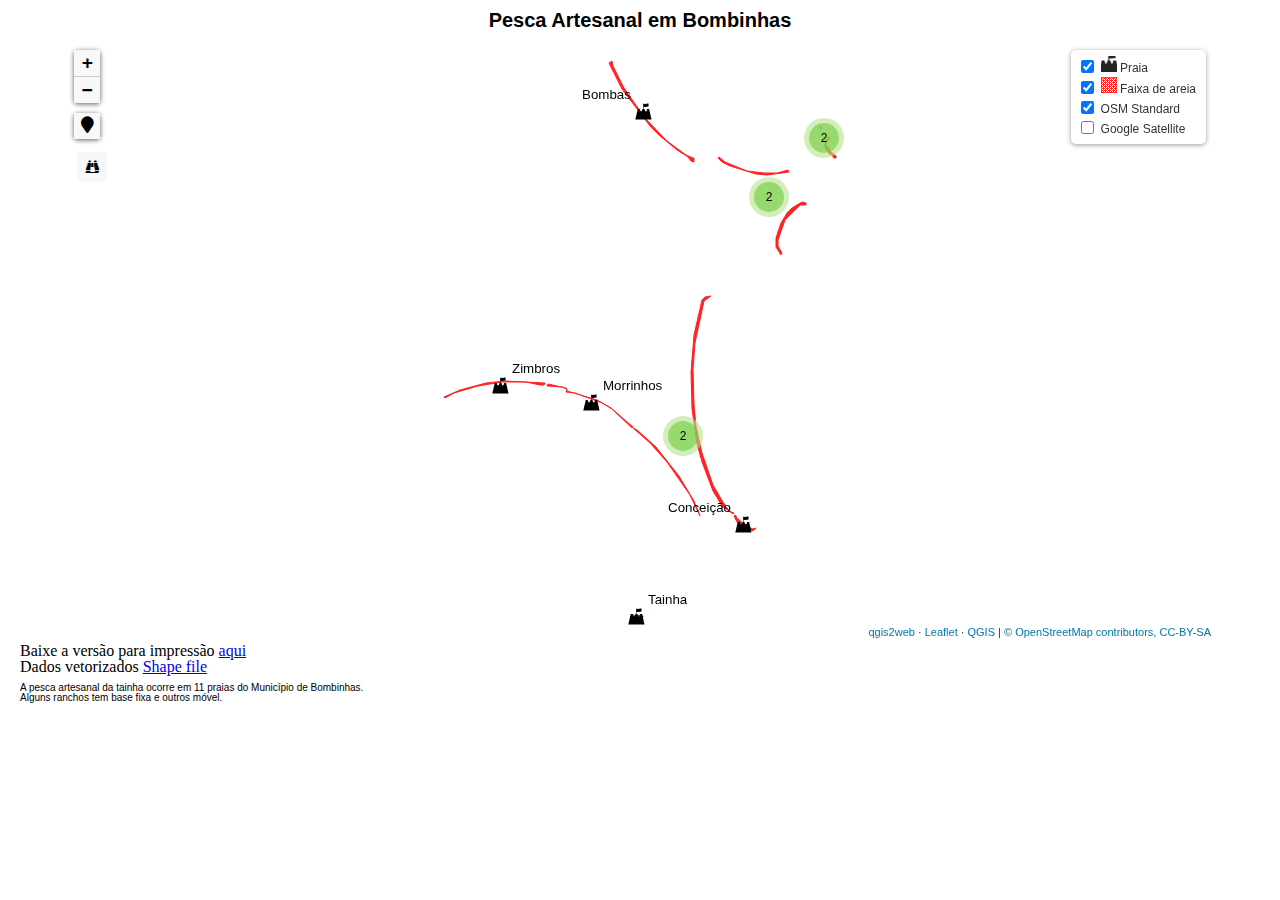
==== index.html @ 419b2a11 "ajustado css" ====
<!doctype html>
<html lang="pt">
<head>
    <title>Pesca Artesanal da Tainha em Bombinhas</title>
    <meta charset="utf-8">
    <meta name="viewport" content="width=device-width, initial-scale=1" />
    <link rel="stylesheet" href="./css/pagina.css">
</head>

<body>
  <div>
    <h1 class="titulo"> Pesca Artesanal em Bombinhas </h1>
  </div>
  <!-- Frame do mapa e do texto 1 -->
  <div class="mapaframe">
    <iframe src="mapa.html" width="90%" height="600"></iframe>
  </div>
  <nav class="links">
    <ul>
      <li class="item">Baixe a versão para impressão <a href="#" target="_blank">aqui</a></li>
      <li class="item">Dados vetorizados <a href="#" target="_blank">Shape file</a></li>
    </ul>
  </nav>
  <p class="texto1">A pesca artesanal da tainha ocorre em 11 praias do Município de Bombinhas. <br>Alguns ranchos tem base fixa e outros móvel.</p>
    </body>
</html>
---- css/pagina.css ----
/*
html5doctor.com Reset Stylesheet
v1.6.1
Last Updated: 2010-09-17
Author: Richard Clark - http://richclarkdesign.com
Twitter: @rich_clark
*/

html, body, div, span, object, iframe,
h1, h2, h3, h4, h5, h6, p, blockquote, pre,
abbr, address, cite, code,
del, dfn, em, img, ins, kbd, q, samp,
small, strong, sub, sup, var,
b, i,
dl, dt, dd, ol, ul, li,
fieldset, form, label, legend,
table, caption, tbody, tfoot, thead, tr, th, td,
article, aside, canvas, details, figcaption, figure,
footer, header, hgroup, menu, nav, section, summary,
time, mark, audio, video {
    margin:0;
    padding:0;
    border:0;
    outline:0;
    font-size:100%;
    vertical-align:baseline;
    background:transparent;
}

body {
    line-height:1;
}

article,aside,details,figcaption,figure,
footer,header,hgroup,menu,nav,section {
    display:block;
}

nav ul {
    list-style:none;
}

blockquote, q {
    quotes:none;
}

blockquote:before, blockquote:after,
q:before, q:after {
    content:'';
    content:none;
}

a {
    margin:0;
    padding:0;
    font-size:100%;
    vertical-align:baseline;
    background:transparent;
}

/* change colours to suit your needs */
ins {
    background-color:#ff9;
    color:#000;
    text-decoration:none;
}

/* change colours to suit your needs */
mark {
    background-color:#ff9;
    color:#000;
    font-style:italic;
    font-weight:bold;
}

del {
    text-decoration: line-through;
}

abbr[title], dfn[title] {
    border-bottom:1px dotted;
    cursor:help;
}

table {
    border-collapse:collapse;
    border-spacing:0;
}

/* change border colour to suit your needs */
hr {
    display:block;
    height:1px;
    border:0;
    border-top:1px solid #cccccc;
    margin:1em 0;
    padding:0;
}

input, select {
    vertical-align:middle;
}

/* estilo dos elementos da página */
.titulo {
  font-size: 20px;
  font-family: Calibri, sans-serif;
  margin: 10px;
  text-align: center;
}

.mapaframe {
  text-align: center;
}

.links {
  width: 100%;
  height: 20px;
}

.menu {
  list-style: none;
  display: inline-block;
  float: left;
  line-height: 20px;
}

.item {
  display: block;
  text-decoration: none;
  padding: 0 20px;
}

.item:hover {
  colo: rgb(139, 1, 1);
}

.texto1 {
  font-size: 10px;
  font-family: Calibri, sans-serif;
  margin: 20px;
}
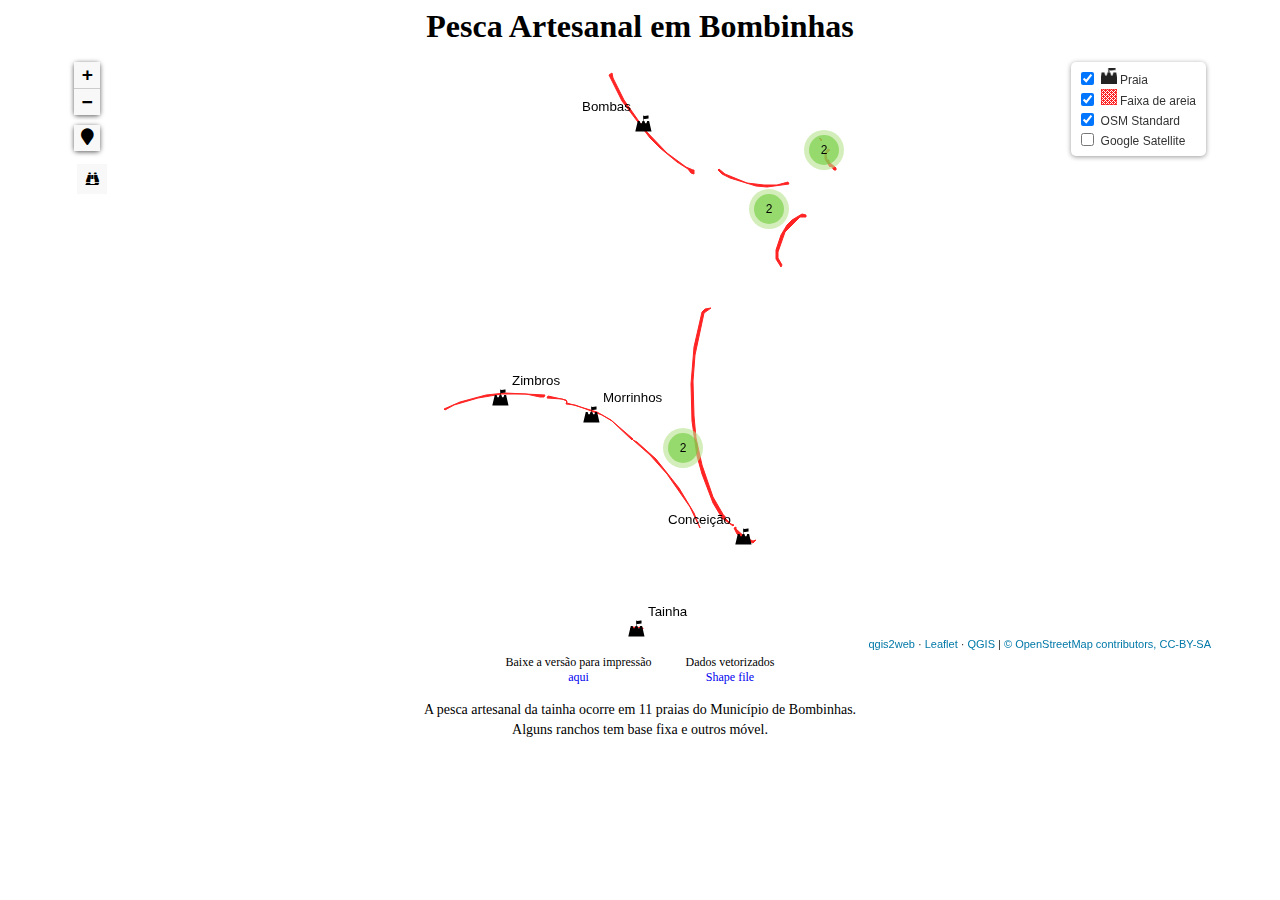
==== commit e7d34ae1: "Diversas alteraçoes no Estilo e adição dos caminhos para os links" ====
--- a/index.html
+++ b/index.html
@@ -15,10 +15,10 @@
   <div class="mapaframe">
     <iframe src="mapa.html" width="90%" height="600"></iframe>
   </div>
-  <nav class="links">
+  <nav>
     <ul>
-      <li class="item">Baixe a versão para impressão <a href="#" target="_blank">aqui</a></li>
-      <li class="item">Dados vetorizados <a href="#" target="_blank">Shape file</a></li>
+      <li>Baixe a versão para impressão <a href="#" target="_blank">aqui</a></li>
+      <li>Dados vetorizados <a href="#" target="_blank">Shape file</a></li>
     </ul>
   </nav>
   <p class="texto1">A pesca artesanal da tainha ocorre em 11 praias do Município de Bombinhas. <br>Alguns ranchos tem base fixa e outros móvel.</p>
--- a/css/pagina.css
+++ b/css/pagina.css
@@ -102,9 +102,13 @@
 }
 
 /* estilo dos elementos da página */
+body {
+  font-family: Open Sans;
+  text-align: center;
+}
+
 .titulo {
-  font-size: 20px;
-  font-family: Calibri, sans-serif;
+  font-size: 32px;
   margin: 10px;
   text-align: center;
 }
@@ -113,30 +117,39 @@
   text-align: center;
 }
 
-.links {
+nav {
   width: 100%;
-  height: 20px;
+  height: 15px;
 }
 
-.menu {
+ul {
+
+}
+
+ul li {
+  font-size: 12px;
   list-style: none;
   display: inline-block;
-  float: left;
-  line-height: 20px;
+  line-height: 15px;
+  padding: 0 15px;
 }
 
-.item {
+ul li a {
+  font-size: 12px;
   display: block;
   text-decoration: none;
   padding: 0 20px;
+  text-align: center;
 }
 
-.item:hover {
-  colo: rgb(139, 1, 1);
+ul li a:hover {
+  color: rgb(139, 1, 1);
 }
 
 .texto1 {
-  font-size: 10px;
-  font-family: Calibri, sans-serif;
+  font-size: 14px;
   margin: 20px;
+  text-align: center;
+  padding: 10px 0;
+  line-height: 20px;
 }
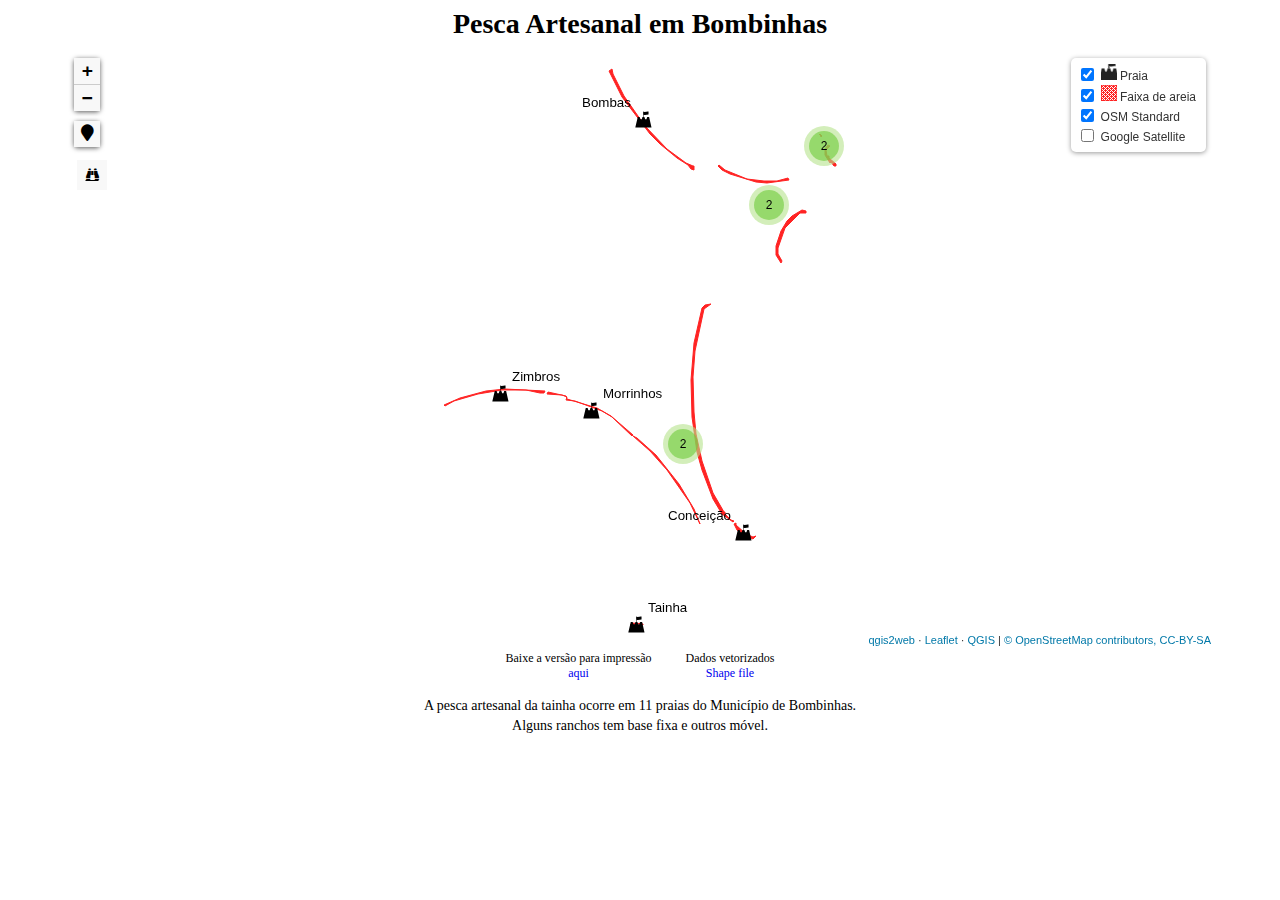
==== commit 4980fe08: "Ajuste do endereço do links" ====
--- a/index.html
+++ b/index.html
@@ -17,8 +17,8 @@
   </div>
   <nav>
     <ul>
-      <li>Baixe a versão para impressão <a href="#" target="_blank">aqui</a></li>
-      <li>Dados vetorizados <a href="#" target="_blank">Shape file</a></li>
+      <li>Baixe a versão para impressão <a href=".images/Área de Estudo - Praias com Atividade Pesqueira Artesanal.jpeg" target="_blank">aqui</a></li>
+      <li>Dados vetorizados <a href=".data/data.rar" target="_blank">Shape file</a></li>
     </ul>
   </nav>
   <p class="texto1">A pesca artesanal da tainha ocorre em 11 praias do Município de Bombinhas. <br>Alguns ranchos tem base fixa e outros móvel.</p>
--- a/css/pagina.css
+++ b/css/pagina.css
@@ -108,7 +108,7 @@
 }
 
 .titulo {
-  font-size: 32px;
+  font-size: 28px;
   margin: 10px;
   text-align: center;
 }
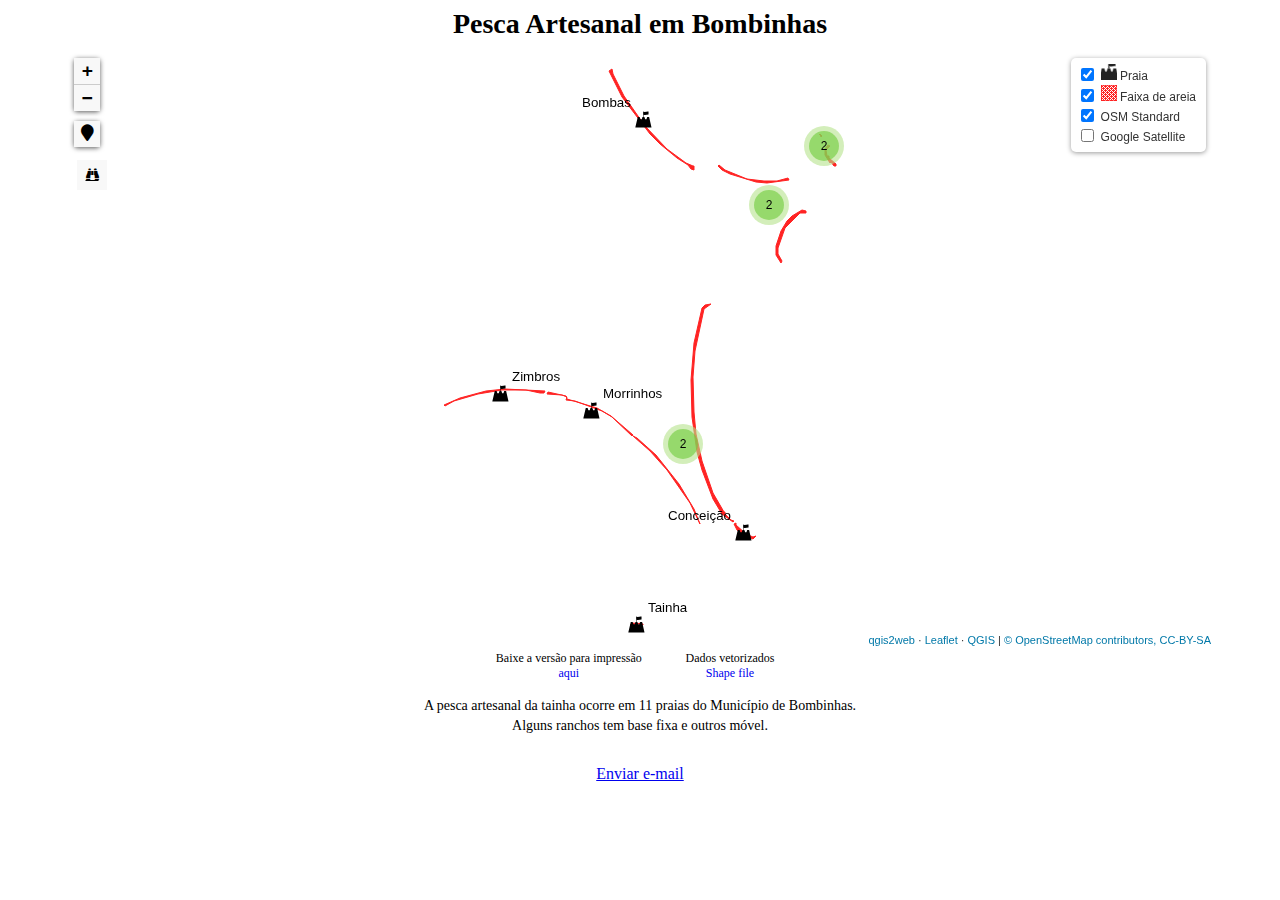
==== commit 26506c42: "Adicionado E-mail" ====
--- a/index.html
+++ b/index.html
@@ -17,10 +17,11 @@
   </div>
   <nav>
     <ul>
-      <li>Baixe a versão para impressão <a href=".images/Área de Estudo - Praias com Atividade Pesqueira Artesanal.jpeg" target="_blank">aqui</a></li>
-      <li>Dados vetorizados <a href=".data/data.rar" target="_blank">Shape file</a></li>
+      <li>Baixe a versão para impressão <a href="data/impressao.pdf" target="_blank">aqui</a></li>
+      <li>Dados vetorizados <a href="data/shapefile.rar">Shape file</a></li>
     </ul>
   </nav>
   <p class="texto1">A pesca artesanal da tainha ocorre em 11 praias do Município de Bombinhas. <br>Alguns ranchos tem base fixa e outros móvel.</p>
+  <a href="mailto:andregeorisk@gmail.com?Subject=Contato%20Site%20Pesca%20Artesanal%20Bombinhas">Enviar e-mail</a>
     </body>
 </html>
--- a/css/pagina.css
+++ b/css/pagina.css
@@ -138,7 +138,7 @@
   font-size: 12px;
   display: block;
   text-decoration: none;
-  padding: 0 20px;
+  padding: 0 30px;
   text-align: center;
 }
 
